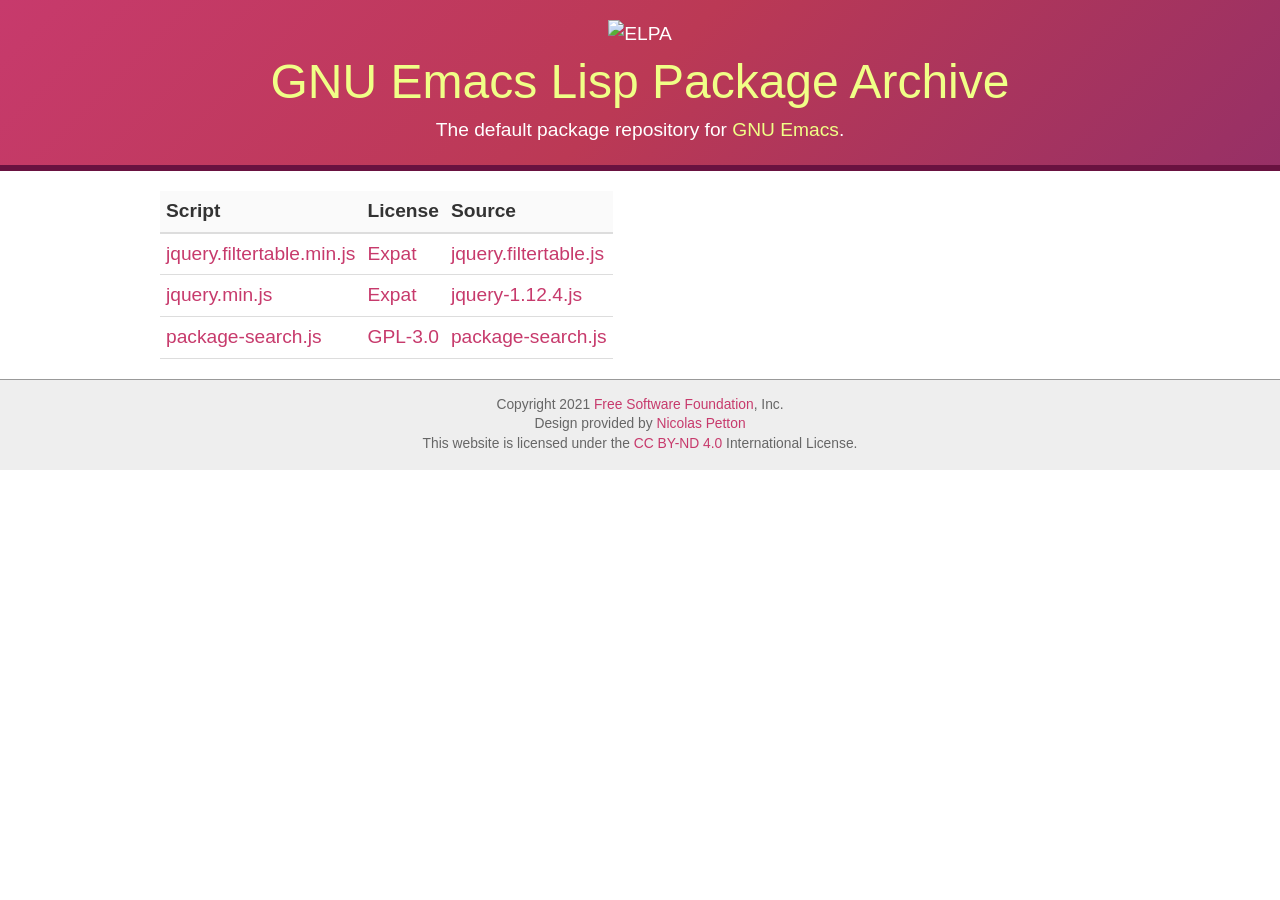
==== html/jslicense.html @ 6e3d09ea "Merge branch 'main' into entropy-master" ====
<!doctype html>
<html lang="en" xml:lang="en">
    <head>
        <title>GNU Emacs Lisp Package Archive</title>
        <meta http-equiv="Content-Type" content="text/html; charset=UTF-8">
        <link rel="shortcut icon" type="image/png" href="favicon.png">
        <link rel="stylesheet" href="//code.cdn.mozilla.net/fonts/fira.css">
        <link rel="stylesheet" type="text/css" href="layout.css">
        <meta name="viewport" content="initial-scale=1.0,maximum-scale=1.0,width=device-width" />
    </head>

    <body>
        <div class="wrapper">
            <div class="header">
                <div class="container">
                    <img src="images/elpa.png" alt="ELPA"/>
                    <a href="index.html"><h1>GNU Emacs Lisp Package Archive</h1></a>

                    <p>
                        The default package repository for
                        <a href="https://www.gnu.org/software/emacs/">GNU Emacs</a>.
                    </p>
                </div>
            </div>

            <div class="container">
              <table id="jslicense-labels1">
                <thead>
                  <tr>
                    <th>Script</th>
                    <th>License</th>
                    <th>Source</th>
                  </tr>
                </thead>
                <tr>
                  <td><a href="javascript/jquery.filtertable.min.js">jquery.filtertable.min.js</a></td>
                  <td><a href="http://www.jclark.com/xml/copying.txt">Expat</a></td>
                  <td><a href="https://github.com/sunnywalker/jQuery.FilterTable/blob/master/jquery.filtertable.js">jquery.filtertable.js</a></td>
                </tr>
                <tr>
                  <td><a href="javascript/jquery.min.js">jquery.min.js</a></td>
                  <td><a href="http://www.jclark.com/xml/copying.txt">Expat</a></td>
                  <td><a href="https://code.jquery.com/jquery-1.12.4.js">jquery-1.12.4.js</a></td>
                </tr>
                <tr>
                  <td><a href="javascript/package-search.js">package-search.js</a></td>
                  <td><a href="https://www.gnu.org/licenses/gpl-3.0.html">GPL-3.0</a></td>
                  <td><a href="javascript/package-search.js">package-search.js</a></td>
                </tr>
              </table>
            </div>

        <div class="footer">
            <div class="container">
                <p>Copyright 2021 <a href="https://fsf.org">Free Software Foundation</a>, Inc.</p>
                <p>Design provided by <a href="https://nicolas.petton.fr">Nicolas Petton</a></p>
                <p>
                    This website is licensed under the
                    <a href="https://creativecommons.org/licenses/by-nd/4.0/">CC BY-ND 4.0</a>
                    International License.
                </p>
            </div>
        </div>

    </body>
</html>
---- html/layout.css ----
/* Copyright (C) 2010-2021 Free Software Foundation, Inc.

This file is free software: you can redistribute it and/or modify
it under the terms of the GNU General Public License as published by
the Free Software Foundation, either version 3 of the License, or
(at your option) any later version.

This file is distributed in the hope that it will be useful,
but WITHOUT ANY WARRANTY; without even the implied warranty of
MERCHANTABILITY or FITNESS FOR A PARTICULAR PURPOSE.  See the
GNU General Public License for more details. */

/* Begin of reset */

html, body, div, span, applet, object, iframe,
h1, h2, h3, h4, h5, h6, p, blockquote, pre,
a, abbr, acronym, address, big, cite, code,
del, dfn, em, img, ins, kbd, q, s, samp,
small, strike, strong, sub, sup, tt, var,
b, u, i, center,
dl, dt, dd, ol, ul, li,
fieldset, form, label, legend,
table, caption, tbody, tfoot, thead, tr, th, td,
article, aside, canvas, details, embed, 
figure, figcaption, footer, header, hgroup, 
menu, nav, output, ruby, section, summary,
time, mark, audio, video {
  margin: 0;
  padding: 0;
  border: 0;
  font-size: 100%;
  font: inherit;
  vertical-align: baseline;
}
/* HTML5 display-role reset for older browsers */
article, aside, details, figcaption, figure, 
footer, header, hgroup, menu, nav, section {
  display: block;
}
body {
  line-height: 1;
}
ol, ul {
  list-style: none;
}
blockquote, q {
  quotes: none;
}
blockquote:before, blockquote:after,
q:before, q:after {
  content: '';
  content: none;
}
table {
  border-collapse: collapse;
  border-spacing: 0;
}

/* End of reset */

body {
  font-family: "Fira Sans", sans-serif;
  line-height: 1.5em;
  font-size: 1.2em;
  color: #333;
}

html, body {
  height: 100%;
}
.wrapper {
  min-height: 100%;
  height: auto !important; /* This line and the next line are not necessary unless you need IE6 support */
  height: 100%;
  margin: 0 auto -50px; /* the bottom margin is the negative value of the footer's height */
}
.footer, .push {
  height: 90px; /* .push must be the same height as .footer */
}

h1 {
  font-size: 2.5em;
  margin: 0.4em;
}

h2 {
  font-size: 2em;
  margin: 1.2em 0px;
}

h3 {
  font-size: 1.5em;
  margin: 1.2em 0px;
}

a {
  color: #c73a6c;
  text-decoration: none;
}

a:hover {
  color: #973066;
  text-decoration: underline;
}

tt, code {
  font-family: "Fira Mono", monospace;
  background-color: rgb(238, 238, 238);
  border: 1px solid rgb(187, 187, 187);
  padding: 0px 6px;
  border-radius: 4px;
  white-space: nowrap;
}

pre {
  font-family: "Fira Mono", monospace;
  font-size: 14px;
  background: #fafafa;
  padding: 1em;
  border: 1px solid #dadada;
  overflow-y: auto;
}

pre .kw {
  font-weight: bold;
  color: #4f0f71;
}

p {
  margin-bottom: 2em;
}

p.centered {
  text-align: center;
  margin: 3em 0;
}

dl {
  margin: 30px 0;
  font-size: .8em;
}

dt {
  font-weight: bold;
  width: 300px;
  display: inline-block;
  vertical-align: top;
}

dd {
  /* We should reduce vertical space use in the "header".
     Yuan Fu <casouri@gmail.com> suggested to do that simply by
     commenting this out:
     margin-bottom: 10px; */
  width: 460px;
  display: inline-block;
}

.button {
  border: 2px solid;
  padding: 10px;
  border-radius: 10px;
  text-decoration: none;
  font-weight: bold;
  font-size: 1.2em;
}

.container {
  padding: 20px;
  width: 960px;
  margin: 0 auto;
}

.header {
  color: white;
  text-align: center;
  background-color: #bb3955;
  background:  #bb3955 linear-gradient(135deg, #c73a6c, #bb3955, #973066) repeat scroll 0% 0%;
  border-bottom: 6px solid #691240;
}

.header p {
  margin: 0;
}

.header a {
  color: rgb(240, 255, 135);
  text-decoration: none;
}

.header a:hover {
  color: rgb(240, 255, 135);
  text-decoration: underline;
  background: transparent;
}

.header.small {
  text-align: left;
  border-width: 3px;
}

.header.small h1 {
  display: inline;
  font-size: 1.5em;
  margin: 0;
  background: url(images/elpa-small.png) center left no-repeat;
  padding: 10px;
  padding-left: 120px;
}

.header.small .container {
  padding: 20px;
}

input[type="search"] {
  border: 3px solid #ddd;
  padding: 10px;
  width: 100%;
  font-size: 1.1em;
  background: #fcfcfc;
}

input[type="search"]:focus {
  border-color: #bbb;
  background: #fafafa;
}

input[type="search"][placeholder] {
  color: #666;
}

.filter-table .quick { margin-left: 0.5em; font-size: 0.8em; text-decoration: none; }
.fitler-table .quick:hover { text-decoration: underline; }
td.alt { background-color: #ffc; background-color: rgba(255, 255, 0, 0.2); }

td, th {
  padding: 6px;
}

th {
  text-align: left;
  border-bottom: 2px solid #ddd;
  background: #fafafa;
  font-weight: bold;
}

td {
  border-bottom: 1px solid #ddd;
}

.footer {
  border-top: 1px solid #999;
  text-align:center;
  font-size: 0.9em;
  background-color: #eee;
  color: #666;
}

.footer .container {
  padding: 15px 0;
}

.footer p {
  margin: 0;
  font-size: .8em;
  padding: 0;
  line-height: 1.4em;
}

@media screen and (max-width: 999px) {
  .container {
    width: 600px;
  }
}

@media screen and (max-width: 639px) {
  body {
    font-size: 1em;
  }

  table {
    width: 100%;
  }
  
  .container {
    width: 90%;
    padding: 40px 5%;
  }

  h1 {
    font-size: 1.4em;
  }

  .header img {
    width: 300px;
  }

  td:last-child, th:last-child {
    display: none;
  }

  dd {
    width: 100%;
  }
}

@media screen and (max-width: 439px) {

  .header img {
    width: 250px;
  }
  
  h1 {
    font-size: 1.2em;
  }
}

ul {
  list-style-type: circle;
  margin-left: 1.2em;
}

li {
  margin-bottom: 0.25em;
}
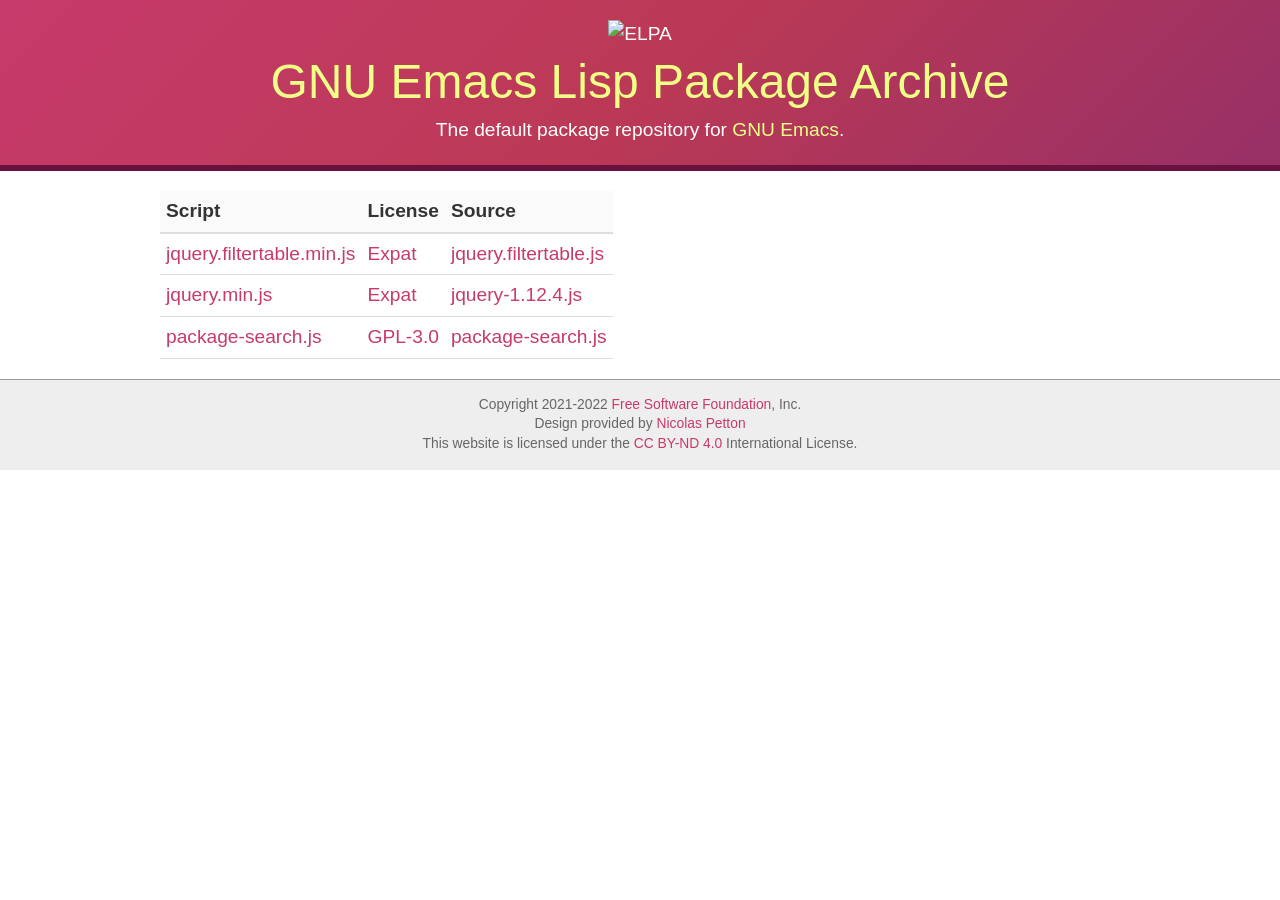
==== commit e2373714: "Merge branch 'main' into entropy-master" ====
--- a/html/jslicense.html
+++ b/html/jslicense.html
@@ -52,7 +52,7 @@
 
         <div class="footer">
             <div class="container">
-                <p>Copyright 2021 <a href="https://fsf.org">Free Software Foundation</a>, Inc.</p>
+                <p>Copyright 2021-2022 <a href="https://fsf.org">Free Software Foundation</a>, Inc.</p>
                 <p>Design provided by <a href="https://nicolas.petton.fr">Nicolas Petton</a></p>
                 <p>
                     This website is licensed under the
--- a/html/layout.css
+++ b/html/layout.css
@@ -1,4 +1,4 @@
-/* Copyright (C) 2010-2021 Free Software Foundation, Inc.
+/* Copyright (C) 2010-2022 Free Software Foundation, Inc.
 
 This file is free software: you can redistribute it and/or modify
 it under the terms of the GNU General Public License as published by
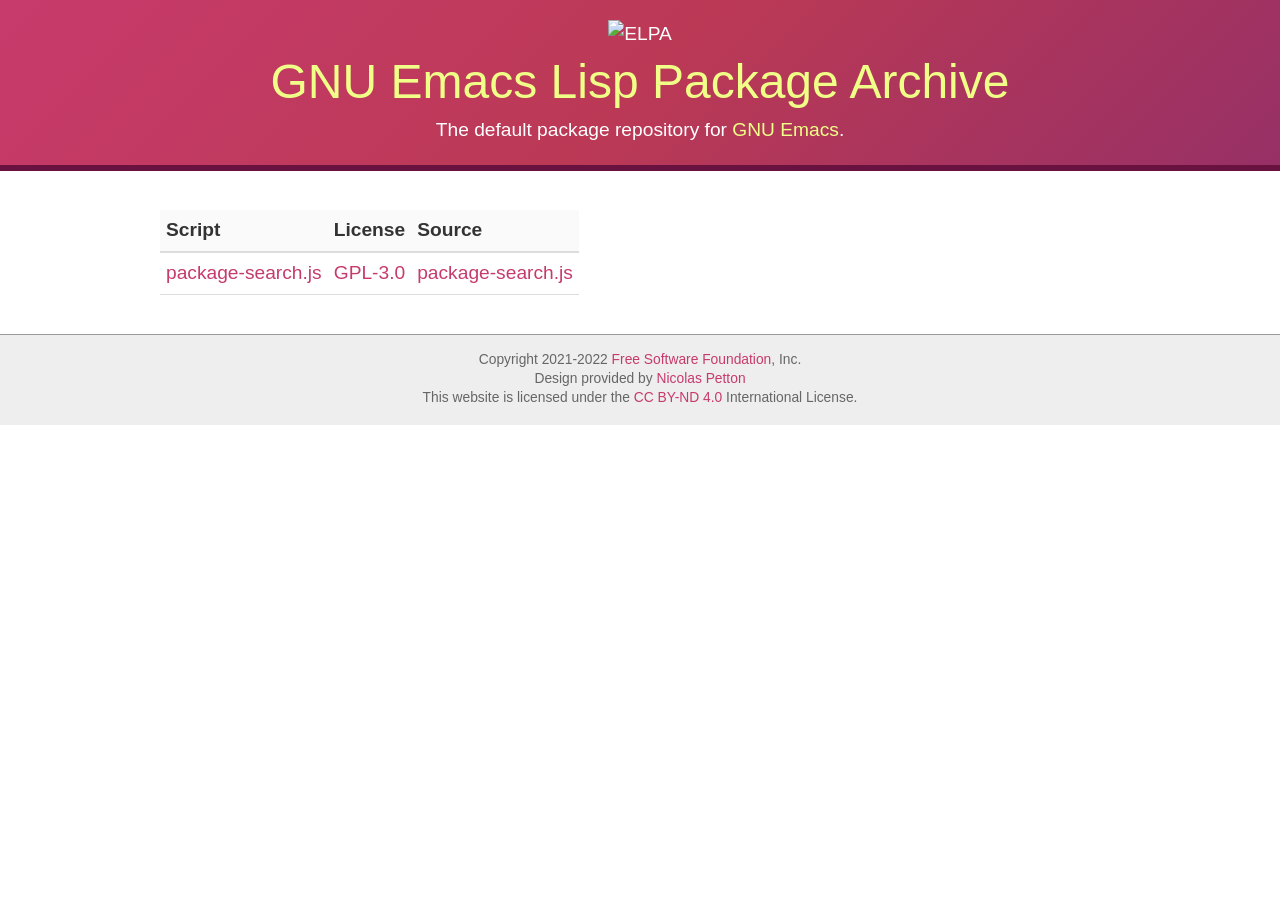
==== commit ed7aa097: "Merge remote-tracking branch 'gnu-elpa/main' into entropy-master" ====
--- a/html/jslicense.html
+++ b/html/jslicense.html
@@ -11,7 +11,7 @@
 
     <body>
         <div class="wrapper">
-            <div class="header">
+            <header>
                 <div class="container">
                     <img src="images/elpa.png" alt="ELPA"/>
                     <a href="index.html"><h1>GNU Emacs Lisp Package Archive</h1></a>
@@ -21,9 +21,9 @@
                         <a href="https://www.gnu.org/software/emacs/">GNU Emacs</a>.
                     </p>
                 </div>
-            </div>
+            </header>
 
-            <div class="container">
+            <main class="container">
               <table id="jslicense-labels1">
                 <thead>
                   <tr>
@@ -33,24 +33,14 @@
                   </tr>
                 </thead>
                 <tr>
-                  <td><a href="javascript/jquery.filtertable.min.js">jquery.filtertable.min.js</a></td>
-                  <td><a href="http://www.jclark.com/xml/copying.txt">Expat</a></td>
-                  <td><a href="https://github.com/sunnywalker/jQuery.FilterTable/blob/master/jquery.filtertable.js">jquery.filtertable.js</a></td>
-                </tr>
-                <tr>
-                  <td><a href="javascript/jquery.min.js">jquery.min.js</a></td>
-                  <td><a href="http://www.jclark.com/xml/copying.txt">Expat</a></td>
-                  <td><a href="https://code.jquery.com/jquery-1.12.4.js">jquery-1.12.4.js</a></td>
-                </tr>
-                <tr>
                   <td><a href="javascript/package-search.js">package-search.js</a></td>
                   <td><a href="https://www.gnu.org/licenses/gpl-3.0.html">GPL-3.0</a></td>
                   <td><a href="javascript/package-search.js">package-search.js</a></td>
                 </tr>
               </table>
-            </div>
+            </main>
 
-        <div class="footer">
+        <footer>
             <div class="container">
                 <p>Copyright 2021-2022 <a href="https://fsf.org">Free Software Foundation</a>, Inc.</p>
                 <p>Design provided by <a href="https://nicolas.petton.fr">Nicolas Petton</a></p>
@@ -60,7 +50,7 @@
                     International License.
                 </p>
             </div>
-        </div>
+        </footer>
 
     </body>
 </html>
--- a/html/layout.css
+++ b/html/layout.css
@@ -1,4 +1,4 @@
-/* Copyright (C) 2010-2022 Free Software Foundation, Inc.
+/* Copyright (C) 2010-2022, 2024 Free Software Foundation, Inc.
 
 This file is free software: you can redistribute it and/or modify
 it under the terms of the GNU General Public License as published by
@@ -40,9 +40,6 @@
 body {
   line-height: 1;
 }
-ol, ul {
-  list-style: none;
-}
 blockquote, q {
   quotes: none;
 }
@@ -54,6 +51,7 @@
 table {
   border-collapse: collapse;
   border-spacing: 0;
+  margin: 1em 0 1em;
 }
 
 /* End of reset */
@@ -74,7 +72,7 @@
   height: 100%;
   margin: 0 auto -50px; /* the bottom margin is the negative value of the footer's height */
 }
-.footer, .push {
+footer, .push, .footer {
   height: 90px; /* .push must be the same height as .footer */
 }
 
@@ -90,19 +88,35 @@
 
 h3 {
   font-size: 1.5em;
+  font-weight: bold;
   margin: 1.2em 0px;
+}
+h4 {
+  margin: 1em 0px;
+  font-weight: bold;
+}
+h5 {
+  margin: 1em 0px;
+  font-style: italic;
 }
 
 a {
   color: #c73a6c;
   text-decoration: none;
 }
-
+small {
+  font-size: smaller;
+}
 a:hover {
   color: #973066;
   text-decoration: underline;
 }
 
+/* FIXME: This is meant for inline `code` but also matches block `code` :-(
+   I tried to use `:not(pre) code` so that it applies to all `code`
+   except those immediately within a `pre` but AFAICT it then did not match
+   anything at all.  So instead I use a separate rule for `pre code` which
+   overrides some of these settings.  */
 tt, code {
   font-family: "Fira Mono", monospace;
   background-color: rgb(238, 238, 238);
@@ -112,13 +126,24 @@
   white-space: nowrap;
 }
 
+/* FIXME: This overrides the above settings for the non-inline multiline
+   code blocks.  Important for Markdown rendered files which use
+   <pre><code>...</code></pre> for multiline code blocks.  */
+pre code {
+  background: #fafafa;
+  border: 0px solid;
+  white-space: pre;
+  padding: 0px;
+}
+
 pre {
   font-family: "Fira Mono", monospace;
   font-size: 14px;
   background: #fafafa;
   padding: 1em;
-  border: 1px solid #dadada;
+  border: 0px solid;
   overflow-y: auto;
+  white-space: pre;
 }
 
 pre .kw {
@@ -126,8 +151,12 @@
   color: #4f0f71;
 }
 
+/* Apparently the big "reset" at the beginning makes this necessary.  */
+strong { font-weight: bold; }
+em { font-style: oblique; }
+
 p {
-  margin-bottom: 2em;
+  margin: 1em 0 1em 0;
 }
 
 p.centered {
@@ -136,24 +165,13 @@
 }
 
 dl {
-  margin: 30px 0;
-  font-size: .8em;
+  margin: 30px 2em;
 }
 
 dt {
   font-weight: bold;
-  width: 300px;
-  display: inline-block;
+  margin: 0.25em 0 0 0;
   vertical-align: top;
-}
-
-dd {
-  /* We should reduce vertical space use in the "header".
-     Yuan Fu <casouri@gmail.com> suggested to do that simply by
-     commenting this out:
-     margin-bottom: 10px; */
-  width: 460px;
-  display: inline-block;
 }
 
 .button {
@@ -171,7 +189,11 @@
   margin: 0 auto;
 }
 
-.header {
+.invisible {
+  display: none;
+}
+
+header, .header {
   color: white;
   text-align: center;
   background-color: #bb3955;
@@ -179,27 +201,27 @@
   border-bottom: 6px solid #691240;
 }
 
-.header p {
+header p, .header p {
   margin: 0;
 }
 
-.header a {
+header a, .header a {
   color: rgb(240, 255, 135);
   text-decoration: none;
 }
 
-.header a:hover {
+header a:hover, .header a:hover {
   color: rgb(240, 255, 135);
   text-decoration: underline;
   background: transparent;
 }
 
-.header.small {
+header.small, .header.small {
   text-align: left;
   border-width: 3px;
 }
 
-.header.small h1 {
+header.small h1, .header.small h1 {
   display: inline;
   font-size: 1.5em;
   margin: 0;
@@ -208,7 +230,7 @@
   padding-left: 120px;
 }
 
-.header.small .container {
+header.small .container, .header.small .container {
   padding: 20px;
 }
 
@@ -248,7 +270,7 @@
   border-bottom: 1px solid #ddd;
 }
 
-.footer {
+footer, .footer {
   border-top: 1px solid #999;
   text-align:center;
   font-size: 0.9em;
@@ -256,11 +278,11 @@
   color: #666;
 }
 
-.footer .container {
+footer .container, .footer .container {
   padding: 15px 0;
 }
 
-.footer p {
+footer p, .footer p {
   margin: 0;
   font-size: .8em;
   padding: 0;
@@ -291,7 +313,7 @@
     font-size: 1.4em;
   }
 
-  .header img {
+  header img, .header img {
     width: 300px;
   }
 
@@ -306,7 +328,7 @@
 
 @media screen and (max-width: 439px) {
 
-  .header img {
+  header img, .header img {
     width: 250px;
   }
   
@@ -323,3 +345,8 @@
 li {
   margin-bottom: 0.25em;
 }
+
+.badge {
+  float: right;
+  display: block;
+}
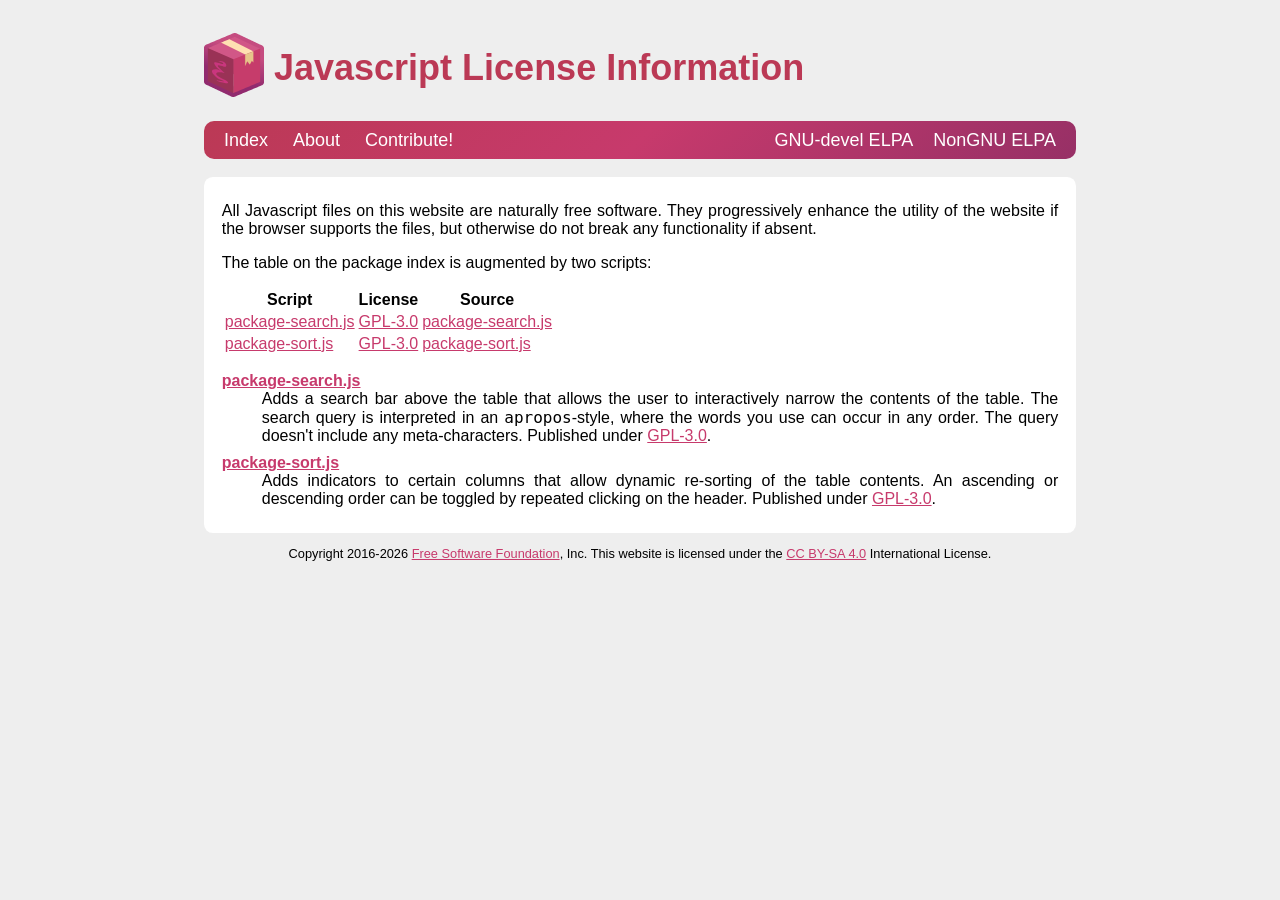
==== commit 83ee670b: "Merge remote-tracking branch 'gnu-elpa/main' into entropy-master" ====
--- a/html/jslicense.html
+++ b/html/jslicense.html
@@ -1,56 +1,93 @@
 <!doctype html>
 <html lang="en" xml:lang="en">
-    <head>
-        <title>GNU Emacs Lisp Package Archive</title>
-        <meta http-equiv="Content-Type" content="text/html; charset=UTF-8">
-        <link rel="shortcut icon" type="image/png" href="favicon.png">
-        <link rel="stylesheet" href="//code.cdn.mozilla.net/fonts/fira.css">
-        <link rel="stylesheet" type="text/css" href="layout.css">
-        <meta name="viewport" content="initial-scale=1.0,maximum-scale=1.0,width=device-width" />
-    </head>
+<head>
+<title>Javascript License Information</title>
+<meta http-equiv="Content-Type" content="text/html; charset=UTF-8" />
+<link rel="shortcut icon" type="image/png" href="favicon.png" />
+<link rel="stylesheet" type="text/css" href="layout.css" />
+<meta name="viewport" content="initial-scale=1.0,maximum-scale=1.0,width=device-width" />
+</head>
 
-    <body>
-        <div class="wrapper">
-            <header>
-                <div class="container">
-                    <img src="images/elpa.png" alt="ELPA"/>
-                    <a href="index.html"><h1>GNU Emacs Lisp Package Archive</h1></a>
+<body>
+<header>
+<h1>
+<img src="images/logo.svg" alt="GNU ELPA Logo" width="60" height="64" />
+Javascript License Information
+</h1>
 
-                    <p>
-                        The default package repository for
-                        <a href="https://www.gnu.org/software/emacs/">GNU Emacs</a>.
-                    </p>
-                </div>
-            </header>
+<nav>
+<ul>
+<li><a href="packages/">Index</a></li>
+<li><a href="about.html">About</a></li>
+<li><a href="contributing.html">Contribute!</a></li>
+<li class="other"><a href="https://elpa.nongnu.org/">NonGNU ELPA</a></li>
+<li class="other"><a href="devel/">GNU-devel ELPA</a></li>
+</ul>
+</nav>
+</header>
 
-            <main class="container">
-              <table id="jslicense-labels1">
-                <thead>
-                  <tr>
-                    <th>Script</th>
-                    <th>License</th>
-                    <th>Source</th>
-                  </tr>
-                </thead>
-                <tr>
-                  <td><a href="javascript/package-search.js">package-search.js</a></td>
-                  <td><a href="https://www.gnu.org/licenses/gpl-3.0.html">GPL-3.0</a></td>
-                  <td><a href="javascript/package-search.js">package-search.js</a></td>
-                </tr>
-              </table>
-            </main>
+<main>
+<p>
+All Javascript files on this website are naturally free software.
+They progressively enhance the utility of the website if the browser
+supports the files, but otherwise do not break any functionality if
+absent.
+</p>
 
-        <footer>
-            <div class="container">
-                <p>Copyright 2021-2022 <a href="https://fsf.org">Free Software Foundation</a>, Inc.</p>
-                <p>Design provided by <a href="https://nicolas.petton.fr">Nicolas Petton</a></p>
-                <p>
-                    This website is licensed under the
-                    <a href="https://creativecommons.org/licenses/by-nd/4.0/">CC BY-ND 4.0</a>
-                    International License.
-                </p>
-            </div>
-        </footer>
+<p>
+The table on the package index is augmented by two scripts:
+</p>
 
-    </body>
+<table id="jslicense-labels1">
+<thead>
+<tr>
+<th>Script</th>
+<th>License</th>
+<th>Source</th>
+</tr>
+</thead>
+<tr>
+<td><a href="javascript/package-search.js">package-search.js</a></td>
+<td><a href="https://www.gnu.org/licenses/gpl-3.0.html">GPL-3.0</a></td>
+<td><a href="javascript/package-search.js">package-search.js</a></td>
+</tr>
+<tr>
+<td><a href="javascript/package-sort.js">package-sort.js</a></td>
+<td><a href="https://www.gnu.org/licenses/gpl-3.0.html">GPL-3.0</a></td>
+<td><a href="javascript/package-sort.js">package-sort.js</a></td>
+</tr>
+</table>
+
+<dl>
+<dt><a href="javascript/package-search.js">package-search.js</a></dt>
+<dd>
+Adds a search bar above the table that allows the user to
+interactively narrow the contents of the table.  The search query is
+interpreted in an <code>apropos</code>-style, where the words you use
+can occur in any order.  The query doesn&apos;t include any
+meta-characters.  Published
+under <a href="https://www.gnu.org/licenses/gpl-3.0.html">GPL-3.0</a>.
+</dd>
+<dt><a href="javascript/package-sort.js">package-sort.js</a></dt>
+<dd>
+Adds indicators to certain columns that allow dynamic re-sorting of
+the table contents.  An ascending or descending order can be toggled
+by repeated clicking on the header.  Published
+under <a href="https://www.gnu.org/licenses/gpl-3.0.html">GPL-3.0</a>.
+</dd>
+</dl>
+
+</main>
+
+<footer>
+<p>Copyright 2016-2026 <a href="https://fsf.org">Free Software Foundation</a>, Inc.
+This website is licensed under the
+<a href="https://creativecommons.org/licenses/by-sa/4.0/">CC BY-SA 4.0</a>
+International License.
+</footer>
+</body>
 </html>
+
+<!-- Local Variables: -->
+<!-- sgml-xml-mode: t -->
+<!-- End: -->
--- a/html/layout.css
+++ b/html/layout.css
@@ -1,4 +1,4 @@
-/* Copyright (C) 2010-2022, 2024 Free Software Foundation, Inc.
+/* Copyright (C) 2026 Free Software Foundation, Inc.
 
 This file is free software: you can redistribute it and/or modify
 it under the terms of the GNU General Public License as published by
@@ -10,343 +10,253 @@
 MERCHANTABILITY or FITNESS FOR A PARTICULAR PURPOSE.  See the
 GNU General Public License for more details. */
 
-/* Begin of reset */
-
-html, body, div, span, applet, object, iframe,
-h1, h2, h3, h4, h5, h6, p, blockquote, pre,
-a, abbr, acronym, address, big, cite, code,
-del, dfn, em, img, ins, kbd, q, s, samp,
-small, strike, strong, sub, sup, tt, var,
-b, u, i, center,
-dl, dt, dd, ol, ul, li,
-fieldset, form, label, legend,
-table, caption, tbody, tfoot, thead, tr, th, td,
-article, aside, canvas, details, embed, 
-figure, figcaption, footer, header, hgroup, 
-menu, nav, output, ruby, section, summary,
-time, mark, audio, video {
-  margin: 0;
-  padding: 0;
-  border: 0;
-  font-size: 100%;
-  font: inherit;
-  vertical-align: baseline;
-}
-/* HTML5 display-role reset for older browsers */
-article, aside, details, figcaption, figure, 
-footer, header, hgroup, menu, nav, section {
-  display: block;
-}
+:root {
+	font-family: sans-serif;
+	text-rendering: optimizeLegibility;
+	font-variant-ligatures: common-ligatures;
+	font-kerning: auto;
+
+	--primary: #bb3955;
+	--secondary: #973066;
+	--ternary: #c73a6c;
+	--background: #eee;
+	--foreground: #fff;
+	--highlight: #ffd;
+
+	/* TODO: adjust the variables to create an accessible dark theme.
+
+	color-scheme: light;
+	@media (prefers-color-scheme: dark) {
+
+	} */
+
+	/* Note: when changing this variable, please remember to also adjust
+		 the @media rule below.  */
+	--page-width: 100ch;
+	--padding: 1ch;
+}
+
+html {
+	box-sizing: border-box;
+
+	/* Hack to prevent the scroll bar from shifting the content of the
+		 page: https://stackoverflow.com/a/30293718 */
+	padding-left: calc(100vw - 100%);
+}
+*, *::before, *::after { box-sizing: inherit; }
+
 body {
-  line-height: 1;
-}
-blockquote, q {
-  quotes: none;
-}
-blockquote:before, blockquote:after,
-q:before, q:after {
-  content: '';
-  content: none;
-}
-table {
-  border-collapse: collapse;
-  border-spacing: 0;
-  margin: 1em 0 1em;
-}
-
-/* End of reset */
-
-body {
-  font-family: "Fira Sans", sans-serif;
-  line-height: 1.5em;
-  font-size: 1.2em;
-  color: #333;
-}
-
-html, body {
-  height: 100%;
-}
-.wrapper {
-  min-height: 100%;
-  height: auto !important; /* This line and the next line are not necessary unless you need IE6 support */
-  height: 100%;
-  margin: 0 auto -50px; /* the bottom margin is the negative value of the footer's height */
-}
-footer, .push, .footer {
-  height: 90px; /* .push must be the same height as .footer */
-}
-
-h1 {
-  font-size: 2.5em;
-  margin: 0.4em;
-}
-
-h2 {
-  font-size: 2em;
-  margin: 1.2em 0px;
-}
-
-h3 {
-  font-size: 1.5em;
-  font-weight: bold;
-  margin: 1.2em 0px;
-}
-h4 {
-  margin: 1em 0px;
-  font-weight: bold;
-}
-h5 {
-  margin: 1em 0px;
-  font-style: italic;
+	max-width: var(--page-width);
+	margin: auto;
+	padding: var(--padding);
+	background: var(--background);
+}
+
+code, samp, kbd {
+	/* Hack to not use a smaller font for fixed-width text:
+		 https://github.com/necolas/normalize.css/issues/519#issuecomment-197131966 */
+	font-family: monospace, monospace;
+}
+
+dt {
+	margin-top: var(--padding);
+	font-weight: bold;
 }
 
 a {
-  color: #c73a6c;
-  text-decoration: none;
-}
-small {
-  font-size: smaller;
-}
-a:hover {
-  color: #973066;
-  text-decoration: underline;
-}
-
-/* FIXME: This is meant for inline `code` but also matches block `code` :-(
-   I tried to use `:not(pre) code` so that it applies to all `code`
-   except those immediately within a `pre` but AFAICT it then did not match
-   anything at all.  So instead I use a separate rule for `pre code` which
-   overrides some of these settings.  */
-tt, code {
-  font-family: "Fira Mono", monospace;
-  background-color: rgb(238, 238, 238);
-  border: 1px solid rgb(187, 187, 187);
-  padding: 0px 6px;
-  border-radius: 4px;
-  white-space: nowrap;
-}
-
-/* FIXME: This overrides the above settings for the non-inline multiline
-   code blocks.  Important for Markdown rendered files which use
-   <pre><code>...</code></pre> for multiline code blocks.  */
-pre code {
-  background: #fafafa;
-  border: 0px solid;
-  white-space: pre;
-  padding: 0px;
-}
-
-pre {
-  font-family: "Fira Mono", monospace;
-  font-size: 14px;
-  background: #fafafa;
-  padding: 1em;
-  border: 0px solid;
-  overflow-y: auto;
-  white-space: pre;
-}
-
-pre .kw {
-  font-weight: bold;
-  color: #4f0f71;
-}
-
-/* Apparently the big "reset" at the beginning makes this necessary.  */
-strong { font-weight: bold; }
-em { font-style: oblique; }
-
-p {
-  margin: 1em 0 1em 0;
-}
-
-p.centered {
-  text-align: center;
-  margin: 3em 0;
-}
-
-dl {
-  margin: 30px 2em;
-}
-
-dt {
-  font-weight: bold;
-  margin: 0.25em 0 0 0;
-  vertical-align: top;
-}
-
-.button {
-  border: 2px solid;
-  padding: 10px;
-  border-radius: 10px;
-  text-decoration: none;
-  font-weight: bold;
-  font-size: 1.2em;
-}
-
-.container {
-  padding: 20px;
-  width: 960px;
-  margin: 0 auto;
-}
-
-.invisible {
-  display: none;
-}
-
-header, .header {
-  color: white;
-  text-align: center;
-  background-color: #bb3955;
-  background:  #bb3955 linear-gradient(135deg, #c73a6c, #bb3955, #973066) repeat scroll 0% 0%;
-  border-bottom: 6px solid #691240;
-}
-
-header p, .header p {
-  margin: 0;
-}
-
-header a, .header a {
-  color: rgb(240, 255, 135);
-  text-decoration: none;
-}
-
-header a:hover, .header a:hover {
-  color: rgb(240, 255, 135);
-  text-decoration: underline;
-  background: transparent;
-}
-
-header.small, .header.small {
-  text-align: left;
-  border-width: 3px;
-}
-
-header.small h1, .header.small h1 {
-  display: inline;
-  font-size: 1.5em;
-  margin: 0;
-  background: url(images/elpa-small.png) center left no-repeat;
-  padding: 10px;
-  padding-left: 120px;
-}
-
-header.small .container, .header.small .container {
-  padding: 20px;
-}
-
-input[type="search"] {
-  border: 3px solid #ddd;
-  padding: 10px;
-  width: 100%;
-  font-size: 1.1em;
-  background: #fcfcfc;
-}
-
-input[type="search"]:focus {
-  border-color: #bbb;
-  background: #fafafa;
-}
-
-input[type="search"][placeholder] {
-  color: #666;
-}
-
-.filter-table .quick { margin-left: 0.5em; font-size: 0.8em; text-decoration: none; }
-.fitler-table .quick:hover { text-decoration: underline; }
-td.alt { background-color: #ffc; background-color: rgba(255, 255, 0, 0.2); }
-
-td, th {
-  padding: 6px;
-}
-
-th {
-  text-align: left;
-  border-bottom: 2px solid #ddd;
-  background: #fafafa;
-  font-weight: bold;
-}
-
-td {
-  border-bottom: 1px solid #ddd;
-}
-
-footer, .footer {
-  border-top: 1px solid #999;
-  text-align:center;
-  font-size: 0.9em;
-  background-color: #eee;
-  color: #666;
-}
-
-footer .container, .footer .container {
-  padding: 15px 0;
-}
-
-footer p, .footer p {
-  margin: 0;
-  font-size: .8em;
-  padding: 0;
-  line-height: 1.4em;
-}
-
-@media screen and (max-width: 999px) {
-  .container {
-    width: 600px;
-  }
-}
-
-@media screen and (max-width: 639px) {
-  body {
-    font-size: 1em;
-  }
-
-  table {
-    width: 100%;
-  }
-  
-  .container {
-    width: 90%;
-    padding: 40px 5%;
-  }
-
-  h1 {
-    font-size: 1.4em;
-  }
-
-  header img, .header img {
-    width: 300px;
-  }
-
-  td:last-child, th:last-child {
-    display: none;
-  }
-
-  dd {
-    width: 100%;
-  }
-}
-
-@media screen and (max-width: 439px) {
-
-  header img, .header img {
-    width: 250px;
-  }
-  
-  h1 {
-    font-size: 1.2em;
-  }
-}
-
-ul {
-  list-style-type: circle;
-  margin-left: 1.2em;
-}
-
-li {
-  margin-bottom: 0.25em;
-}
-
-.badge {
-  float: right;
-  display: block;
-}
+	color: var(--ternary);
+
+	&:visited { color: var(--secondary); }
+}
+
+:target {
+	background: color-mix(in oklab, 100% white, 50% var(--primary));
+	padding: calc(0.5 * var(--padding));
+	margin: 0 calc(-0.5 * var(--padding));
+	border-radius: calc(0.5 * var(--padding));
+}
+
+header {
+	font-size: large;
+
+	h1 {
+		color: var(--primary);
+
+		img {
+			vertical-align: -40%;
+
+			/* We fix the height to that of images/logo.svg to prevent "bouncing"
+				 when reloading the site */
+			height: 64px;
+		}
+	}
+
+	nav {
+		background: linear-gradient(135deg, var(--primary), var(--ternary), var(--secondary));
+		border-radius: var(--padding);
+		line-height: 1;
+
+		/* We add additional padding on both ends, so that the space around
+			 each element in the navbar appears to be the same as between
+			 the fringe elements and the side of the navbar. */
+		padding: 0 var(--padding);
+
+		ul {
+			padding: 0;
+
+			li {
+				display: inline-block;
+				list-style-type: none;
+
+				a {
+					text-decoration: none;
+					padding: var(--padding);
+					display: inline-block;
+
+					/* The navbar links are not really text-links so we don't want
+						 :visited to change their color. */
+					color: var(--foreground) !important;
+				}
+
+				&.other {
+					float: right;
+				}
+			}
+		}
+	}
+}
+
+main {
+	background: var(--foreground);
+	padding: var(--padding) calc(2 * var(--padding));
+	border-radius: var(--padding);
+	position: relative;
+
+	p, li, dd {
+		text-align: justify;
+		hyphens: auto;
+		overflow-wrap: break-word;
+	}
+
+	pre {
+		overflow-x: auto;
+	}
+
+	.fulldescription > img {
+		border: 1px solid;
+	}
+
+	img {
+		max-width: 100%;
+		margin: 0 auto;
+		overflow-x: auto;
+		&[align="right"] {
+			margin-left: var(--padding);
+		}
+	}
+
+	details {
+		summary {
+			padding-bottom: 8px;
+		}
+	}
+
+	search input {
+		margin: var(--padding) auto;
+		display: block;
+		width: min(calc(var(--page-width) / 2), 100%);
+		font-size: larger;
+		padding: calc(var(--padding) / 2);
+	}
+
+	table#packages {
+		font-variant-numeric: tabular-nums;
+		border-collapse: collapse;
+		overflow-x: auto;
+		width: 100%;
+		table-layout: fixed;
+		contain: layout paint style;
+		margin: auto;
+
+		/* javascript/package-search.js uses this class to hide elements when
+			 filtering the table by a search query. */
+		tr.invisible {
+			content-visibility: hidden;
+			display: none;
+		}
+
+		th, td {
+			padding: var(--padding);
+			overflow-wrap: break-word;
+		}
+		td.alt { background-color: var(--highlight); }
+
+		th[data-sort] { cursor: pointer; }
+		th[data-sort]:after {
+			content: "↕";
+			font-family: monospace, monospace;
+		}
+		th[data-order="asc"]:after { content: "↑"; }
+		th[data-order="desc"]:after { content: "↓"; }
+	}
+
+	h2 {
+		color: var(--primary);
+
+		&.package .badge {
+			position: absolute;
+			right: var(--padding);
+			top: 0;
+
+			img {
+				/* Ensure same margin to the right as above the image. */
+				margin-top: var(--padding);
+			}
+		}
+	}
+}
+
+footer {
+	font-size: 80%;
+	text-align: center;
+}
+
+@media screen and (max-width: 100ch) { /* see --page-width comment above */
+	body {
+		padding: 0;
+
+		header {
+			h1 { padding-left: var(--padding); }
+			nav {
+				border-radius: 0;
+				padding-left: var(--padding);
+			}
+			ul {
+				li.other {
+					float: unset;
+				}
+			}
+		}
+	}
+
+	main {
+		border-radius: 0;
+		padding: var(--padding);
+
+		h2.package + dl {
+			display: grid;
+			grid-template-columns: max-content auto;
+
+			dt, dd { padding-top: var(--padding); }
+			dt { grid-column: 1; }
+			dd { grid-column: 2; }
+		}
+
+		table#packages {
+			width: unset;
+			table-layout: initial;
+			display: block;
+			overflow-x: auto;
+		}
+	}
+}
